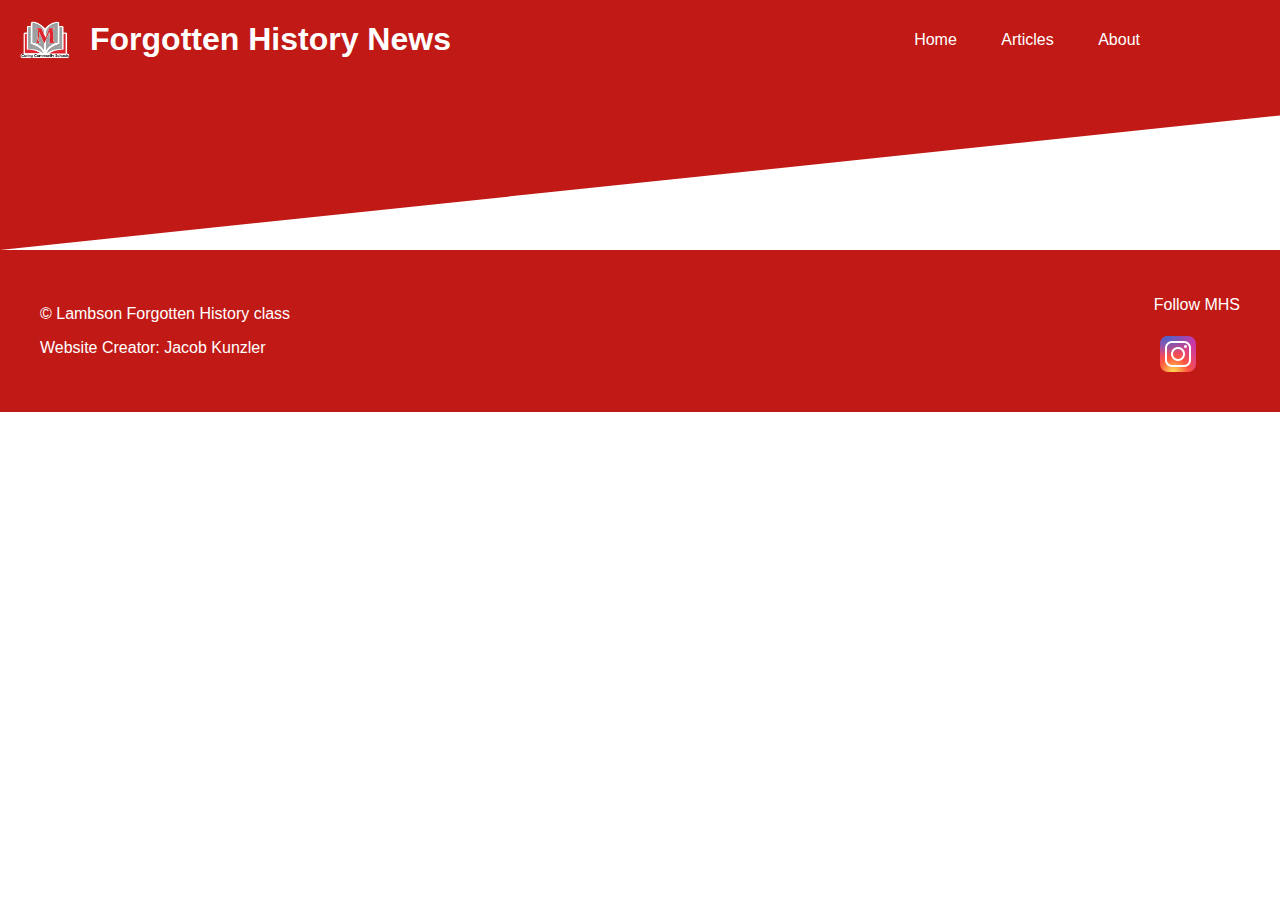
==== about.html @ 11c6d0f5 "updates" ====
<!DOCTYPE html>
<html lang="en">
<head>
    <meta charset="UTF-8">
    <meta http-equiv="X-UA-Compatible" content="IE=edge">
    <meta name="viewport" content="width=device-width, initial-scale=1.0">
    <title>ForgottenHistoryNews | Home</title>
    <link rel="stylesheet" href="styles.css">
</head>
<body>
    <header>
        <div class="header-left">
            <img class = "logo-img" src="images\logo.PNG" alt="Logo">
            <h1>Forgotten History News</h1>
        </div>
        <div class="header-right">
            <a href="index.html">Home</a>
            <a href="articles.html">Articles</a>
            <a href="about.html">About</a>
        </div>
    </header>
    <div class="skewed-header">
        <div class="skewed-section"></div>
        <h2>Home</h2>
    </div>
    <main>
        
    </main>
    <footer>
        <div class="footer-left">
            <p>&copy; Lambson Forgotten History class</p>
            <p>Website Creator: Jacob Kunzler</p>
        </div>
        <div class="footer-right">
            <p>Follow MHS</p>
            <a href="https://www.instagram.com/wearemadison321/?hl=en">
                <img src="images\icons8-instagram-48.png" alt="instagram icon">
            </a>
        </div>
    </footer>
</body>
</html>
---- styles.css ----
body{
    margin: 0;
    color: white;
    font-family: 'Kanit', sans-serif;
}
header {
    display: flex;
    align-items: center;
    justify-content: space-between;
    background-color: #C11A16;
}
.logo-img{
    width: 50px;
}
/* left header */
.header-left {
    padding-left: 20px;
    display: flex;
    align-items: center;
}
.header-left h1 {
    padding-left: 20px;
}
.header-left h2 {
    padding-left: 20px;
}
/* right header */
.header-right {
    padding-right: 120px;
}
.header-right a {
    text-decoration: none;
    text-align: center;
    color: white;
    padding: 0 20px;
    transition: 1s;
}
.header-right a:hover{
    letter-spacing: 1px;
    text-decoration: underline;
}
.skewed-header{
    position: relative;
    height: 170px;
    overflow: hidden;
}
.skewed-section{
    position: absolute;
    top: 0;
    bottom: 0; 
    right: 0;
    left: 0;
    transform: skewY(-6deg);
    background-color: #C11A16;
    transform-origin: top left;
}
.stadium{
    width: 80%;
    margin-top: -170px;
}
.img-container{
    display: flex;
    justify-content: center;
}

/* info sections */
.section-container{
    color: #000;
    display: flex;
    align-items: center;
    justify-content: space-evenly;
}
.section-left,.section-right{
    text-align: center;
    padding: 40px 50px;
    color: #000;
    background-color: #C11A16;
    border-radius: 15px;
    width: 12%;
}
.section-left a,.section-right a, h3{
    color: #fff;
    text-decoration: none;
}
.section-right p a {
    color: #C11A16;
}

.h60{
    height: 60px;
}

footer{
    background-color: #C11A16;
    padding: 30px 40px;
    display: flex;
    align-items: center;
    justify-content: space-between;
}
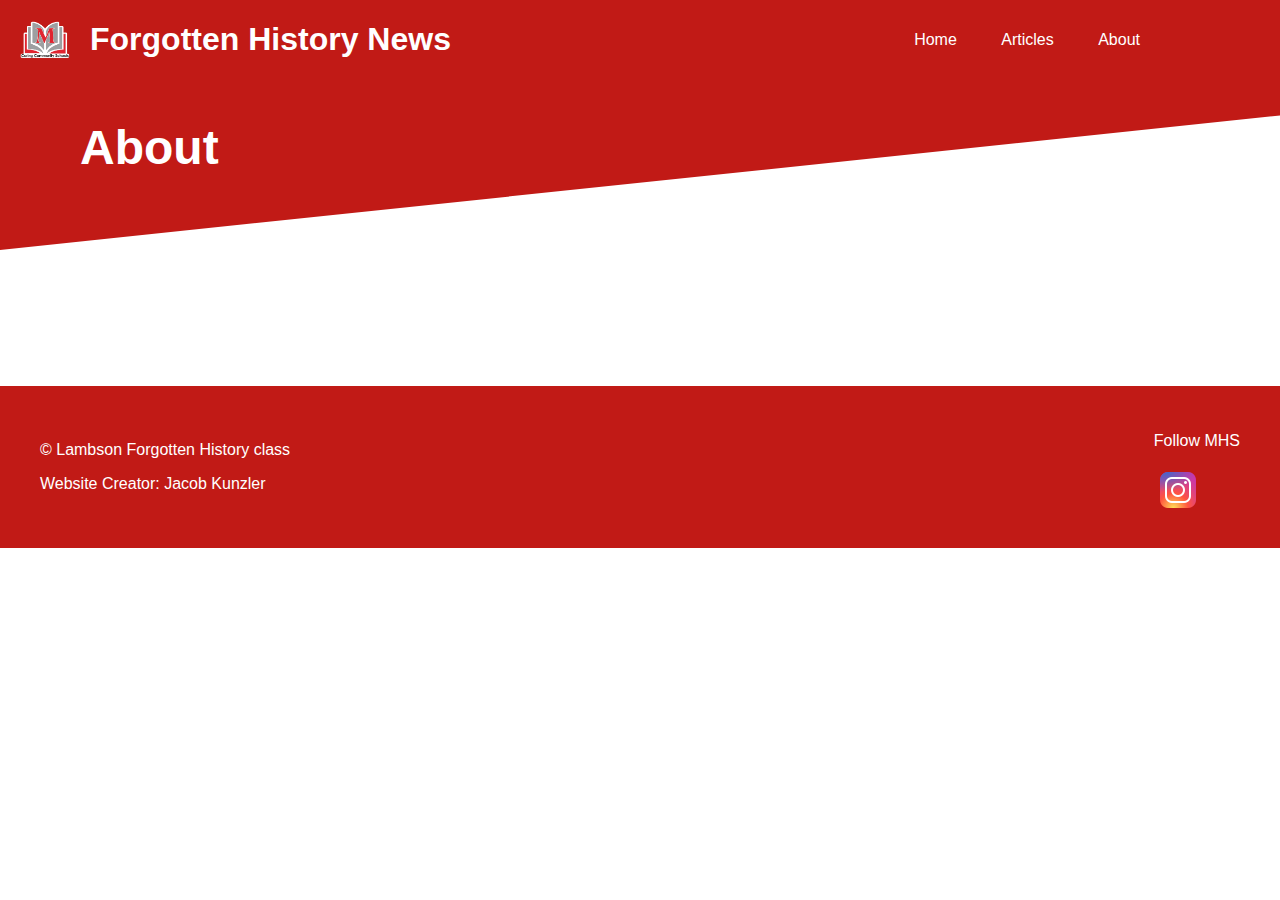
==== commit ce5b93db: "edits" ====
--- a/about.html
+++ b/about.html
@@ -21,10 +21,16 @@
     </header>
     <div class="skewed-header">
         <div class="skewed-section"></div>
-        <h2>Home</h2>
+        <div class="skewed-header-wrapper">
+            <h2>About</h2>
+        </div>
     </div>
     <main>
-        
+        <div class="h60"></div>
+
+        <p></p>
+
+        <div class="h60"></div>
     </main>
     <footer>
         <div class="footer-left">
--- a/styles.css
+++ b/styles.css
@@ -54,6 +54,12 @@
     background-color: #C11A16;
     transform-origin: top left;
 }
+.skewed-header > .skewed-header-wrapper {
+    position: absolute;
+    padding-left: 80px;
+    font-size: 2em;
+}
+
 .stadium{
     width: 80%;
     margin-top: -170px;
@@ -73,11 +79,19 @@
 .section-left,.section-right{
     text-align: center;
     padding: 40px 50px;
-    color: #000;
+    color: #fff;
     background-color: #C11A16;
     border-radius: 15px;
     width: 12%;
+    display: grid;
+
+    transition: 2s;
 }
+
+.section-left:hover, .section-right:hover{
+    letter-spacing: 0.35px;
+}
+
 .section-left a,.section-right a, h3{
     color: #fff;
     text-decoration: none;
@@ -86,10 +100,43 @@
     color: #C11A16;
 }
 
+.material-symbols-outlined{
+    color: #fff;
+    font-size: 40px;
+    margin-bottom: 10px;
+}
+
 .h60{
     height: 60px;
 }
 
+/* Articles CSS */
+.article-section{
+    display: flex;
+    justify-content: center;
+    align-items: center;
+    padding-top: 30px;
+}
+.article-wrapper{
+    display: flex;
+    justify-content: space-between;
+    align-items: center;
+    color: #000;
+    border: solid 2px #000;
+    border-radius: 10px;
+    padding: 10px 30px;
+    width: 50%;
+    background-color: lightgray;
+}
+.article-wrapper-left h1 a{
+    color: #000;
+}
+
+
+
+
+
+/* footer CSS */
 footer{
     background-color: #C11A16;
     padding: 30px 40px;
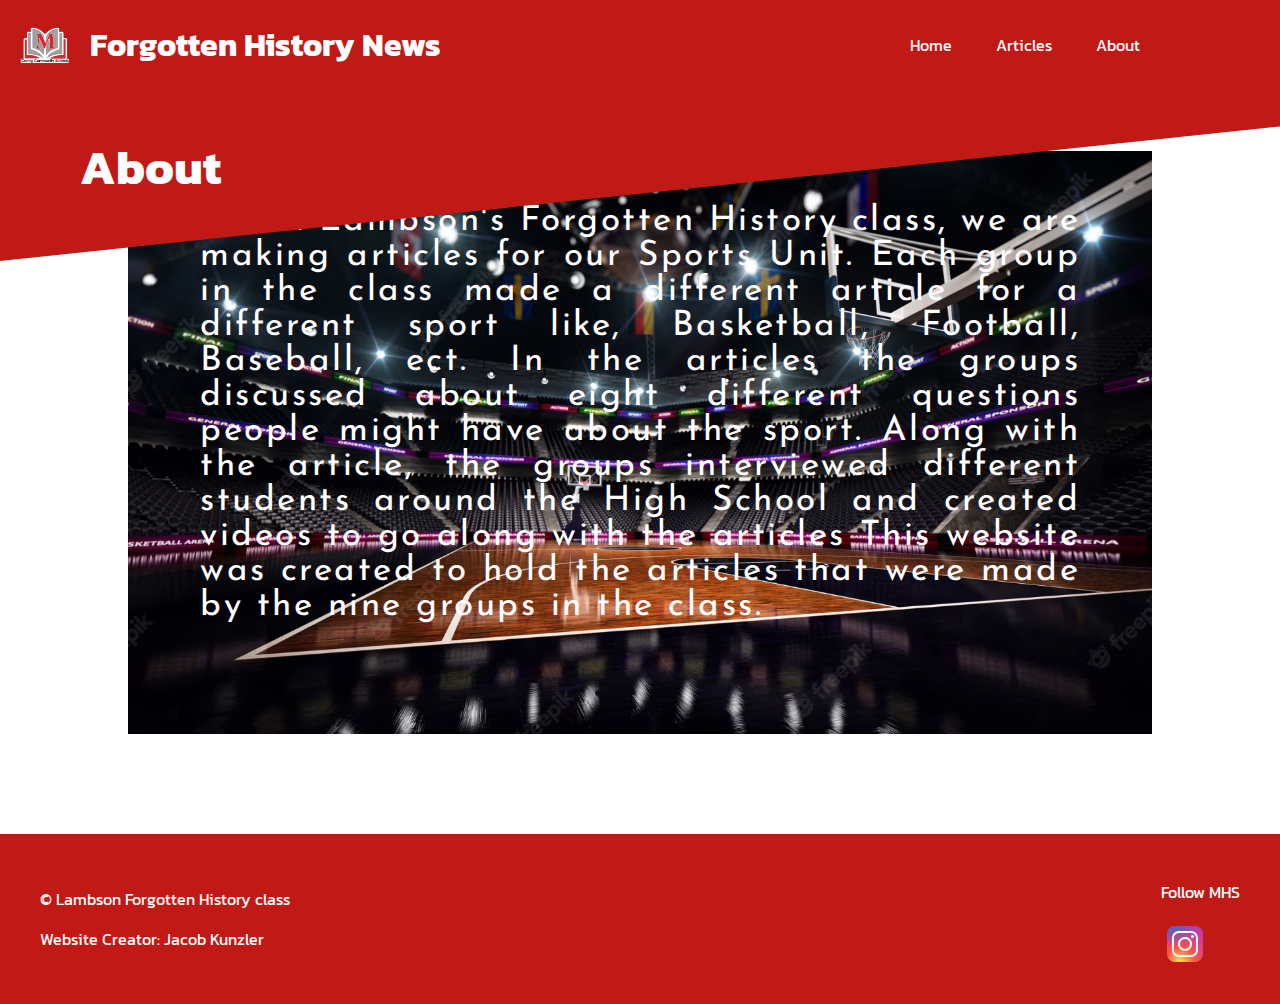
==== commit 62b480cd: "updates" ====
--- a/about.html
+++ b/about.html
@@ -4,8 +4,14 @@
     <meta charset="UTF-8">
     <meta http-equiv="X-UA-Compatible" content="IE=edge">
     <meta name="viewport" content="width=device-width, initial-scale=1.0">
-    <title>ForgottenHistoryNews | Home</title>
+    <title>ForgottenHistoryNews | About</title>
     <link rel="stylesheet" href="styles.css">
+    <link rel="preconnect" href="https://fonts.googleapis.com">
+    <link rel="preconnect" href="https://fonts.gstatic.com" crossorigin>
+    <link href="https://fonts.googleapis.com/css2?family=Kanit&display=swap" rel="stylesheet">
+    <link rel="preconnect" href="https://fonts.googleapis.com">
+    <link rel="preconnect" href="https://fonts.gstatic.com" crossorigin>
+    <link href="https://fonts.googleapis.com/css2?family=Josefin+Sans&display=swap" rel="stylesheet">
 </head>
 <body>
     <header>
@@ -27,8 +33,19 @@
     </div>
     <main>
         <div class="h60"></div>
-
-        <p></p>
+        <div class = "img-container">
+            <img class="stadium" src="images\C.PNG" alt="football stadium">
+        </div>
+        <div class="about-text-container">
+            <p>
+                In Mr. Lambson's Forgotten History class, we are making articles for our Sports Unit. Each
+                group in the class made a different article for a different sport like, Basketball, Football,
+                Baseball, ect. In the articles the groups discussed about eight different questions people might have
+                about the sport. Along with the article, the groups interviewed different students around the
+                High School and created videos to go along with the articles This website was created to hold
+                the articles that were made by the nine groups in the class.
+            </p>
+        </div>
 
         <div class="h60"></div>
     </main>
--- a/styles.css
+++ b/styles.css
@@ -115,7 +115,7 @@
     display: flex;
     justify-content: center;
     align-items: center;
-    padding-top: 30px;
+    margin-top: 8px;
 }
 .article-wrapper{
     display: flex;
@@ -123,18 +123,37 @@
     align-items: center;
     color: #000;
     border: solid 2px #000;
-    border-radius: 10px;
     padding: 10px 30px;
-    width: 50%;
-    background-color: lightgray;
+    width: 80%;
 }
 .article-wrapper-left h1 a{
     color: #000;
 }
 
-
-
-
+.iframe-section{
+    display: flex;
+    justify-content: center;
+}
+.article-container{
+    padding: 20px 200px;
+}
+.article-container p{
+    color: #000;
+    letter-spacing: 0.5px;
+    font-family: 'Josefin Sans', sans-serif;
+    font-size: 25px;
+}
+.about-text-container{
+    padding: 20px 200px;
+}
+.about-text-container p{
+    color: #fff;
+    letter-spacing: 2.5px;
+    font-family: 'Josefin Sans', sans-serif;
+    font-size: 35px;
+    text-align: justify;
+    margin-top: -550px;
+}
 
 /* footer CSS */
 footer{
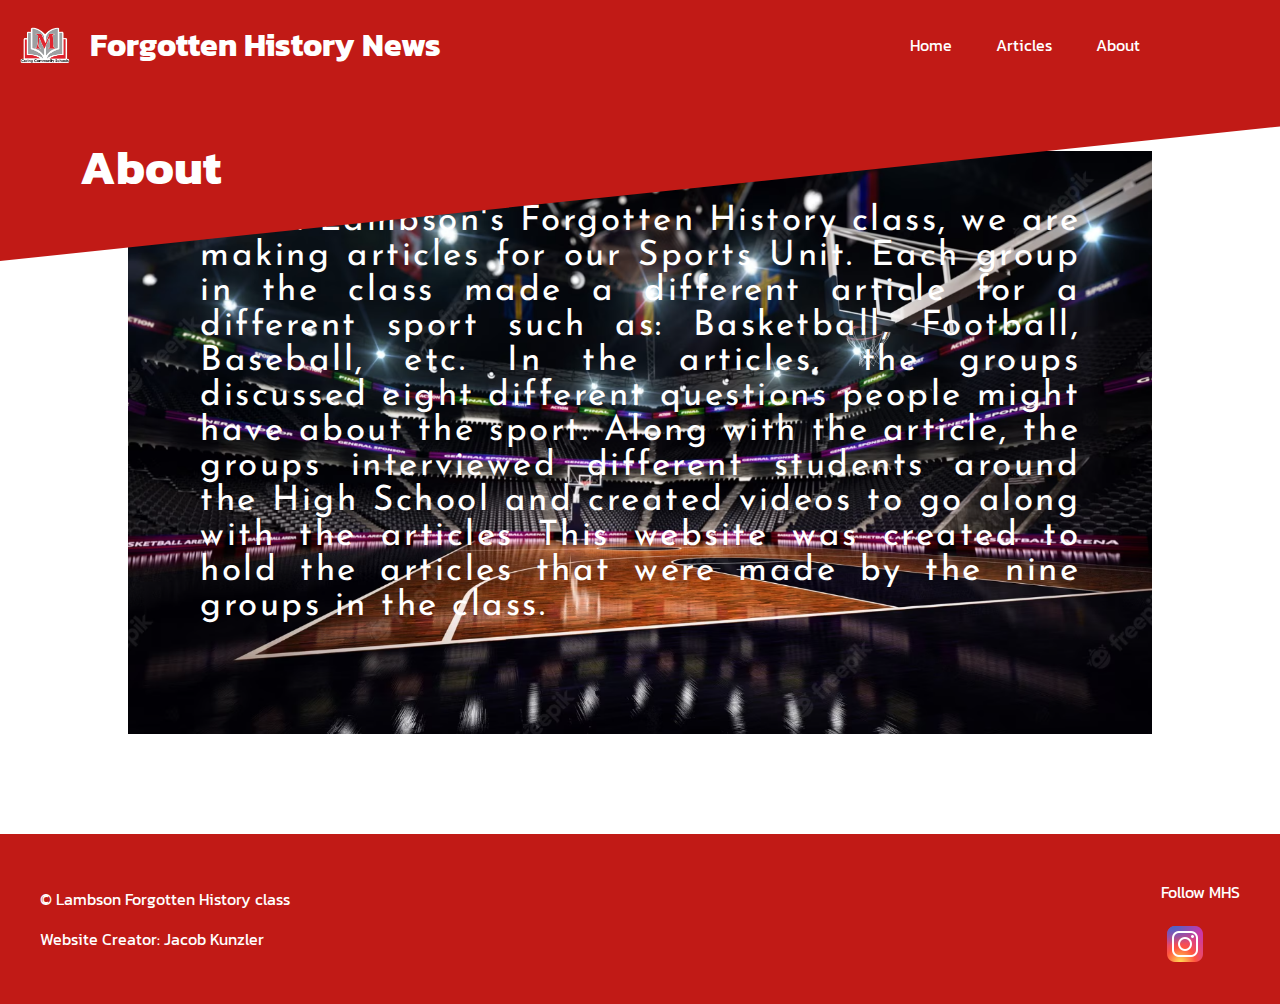
==== commit bf2abe44: "updates" ====
--- a/about.html
+++ b/about.html
@@ -34,13 +34,13 @@
     <main>
         <div class="h60"></div>
         <div class = "img-container">
-            <img class="stadium" src="images\C.PNG" alt="football stadium">
+            <img class="stadiums" src="images\C.PNG" alt="football stadium">
         </div>
         <div class="about-text-container">
             <p>
                 In Mr. Lambson's Forgotten History class, we are making articles for our Sports Unit. Each
-                group in the class made a different article for a different sport like, Basketball, Football,
-                Baseball, ect. In the articles the groups discussed about eight different questions people might have
+                group in the class made a different article for a different sport such as: Basketball, Football,
+                Baseball, etc. In the articles, the groups discussed eight different questions people might have
                 about the sport. Along with the article, the groups interviewed different students around the
                 High School and created videos to go along with the articles This website was created to hold
                 the articles that were made by the nine groups in the class.
@@ -56,7 +56,7 @@
         </div>
         <div class="footer-right">
             <p>Follow MHS</p>
-            <a href="https://www.instagram.com/wearemadison321/?hl=en">
+            <a href="https://www.instagram.com/wearemadison321/?hl=en" target="_blank">
                 <img src="images\icons8-instagram-48.png" alt="instagram icon">
             </a>
         </div>
--- a/styles.css
+++ b/styles.css
@@ -154,6 +154,10 @@
     text-align: justify;
     margin-top: -550px;
 }
+.stadiums{
+    width: 80%;
+    margin-top: -170px;
+}
 
 /* footer CSS */
 footer{
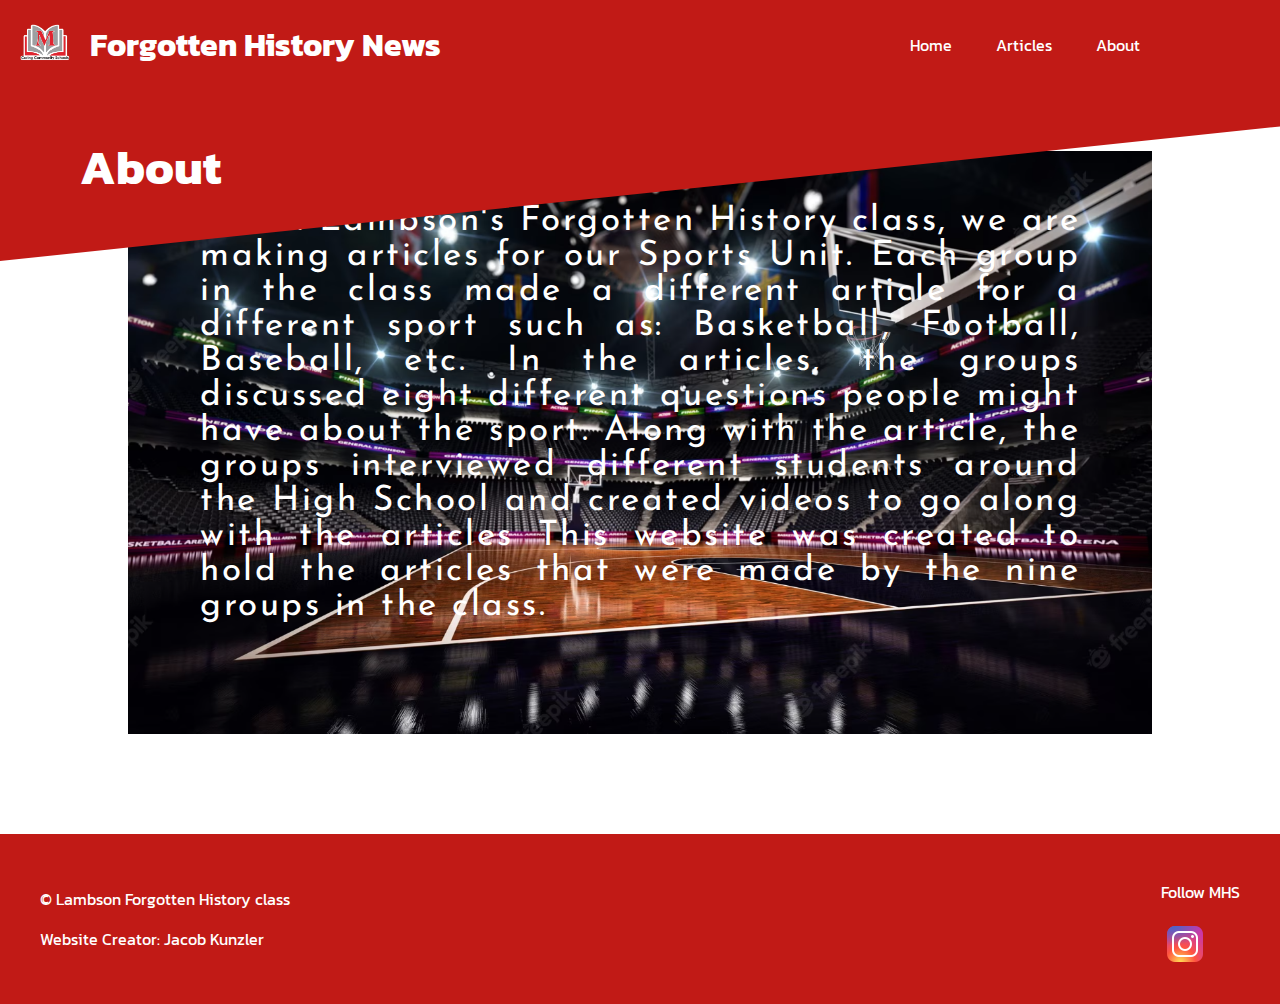
==== commit dc402204: "updates" ====
--- a/about.html
+++ b/about.html
@@ -16,7 +16,7 @@
 <body>
     <header>
         <div class="header-left">
-            <img class = "logo-img" src="images\logo.PNG" alt="Logo">
+            <a href="index.html"><img class = "logo-img" src="images\logo.PNG" alt="Logo"></a>
             <h1>Forgotten History News</h1>
         </div>
         <div class="header-right">
@@ -61,5 +61,6 @@
             </a>
         </div>
     </footer>
+    
 </body>
 </html>--- a/styles.css
+++ b/styles.css
@@ -1,5 +1,6 @@
 body{
     margin: 0;
+    font-size: 1em;
     color: white;
     font-family: 'Kanit', sans-serif;
 }
@@ -32,12 +33,13 @@
     text-decoration: none;
     text-align: center;
     color: white;
-    padding: 0 20px;
+    padding: 10px 20px;
     transition: 1s;
 }
 .header-right a:hover{
     letter-spacing: 1px;
     text-decoration: underline;
+    background-color: #c11A;
 }
 .skewed-header{
     position: relative;
@@ -90,6 +92,7 @@
 
 .section-left:hover, .section-right:hover{
     letter-spacing: 0.35px;
+    border-radius: 25px;
 }
 
 .section-left a,.section-right a, h3{
@@ -129,19 +132,35 @@
 .article-wrapper-left h1 a{
     color: #000;
 }
+.article-wrapper-left{
+    display: flex;
+    justify-content: center;
+    align-items: center;
+}
+.article-left-left{
+    padding-right: 20px;
+}
+.article-img{
+    width: 100px;
+}
+
+
 
 .iframe-section{
     display: flex;
     justify-content: center;
 }
 .article-container{
-    padding: 20px 200px;
+    padding: 40px 200px;
+    color: #000;
 }
 .article-container p{
     color: #000;
     letter-spacing: 0.5px;
     font-family: 'Josefin Sans', sans-serif;
     font-size: 25px;
+    font-family: 'Signika Negative', sans-serif;
+    line-height: 1.4em;
 }
 .about-text-container{
     padding: 20px 200px;
@@ -154,6 +173,17 @@
     text-align: justify;
     margin-top: -550px;
 }
+
+.article-text-header{
+    text-decoration: underline;
+}
+.article-container h1{
+    text-align: center;
+}
+.works-cited{
+    font-size: 15px !important;
+}
+
 .stadiums{
     width: 80%;
     margin-top: -170px;
@@ -166,4 +196,14 @@
     display: flex;
     align-items: center;
     justify-content: space-between;
+}
+
+@media screen and (min-width: 480px) {
+    .stadium{
+        width: 90%;
+        margin-top: -100px;
+    }
+    body{
+        /* font-size: 0.7em; */
+    }
 }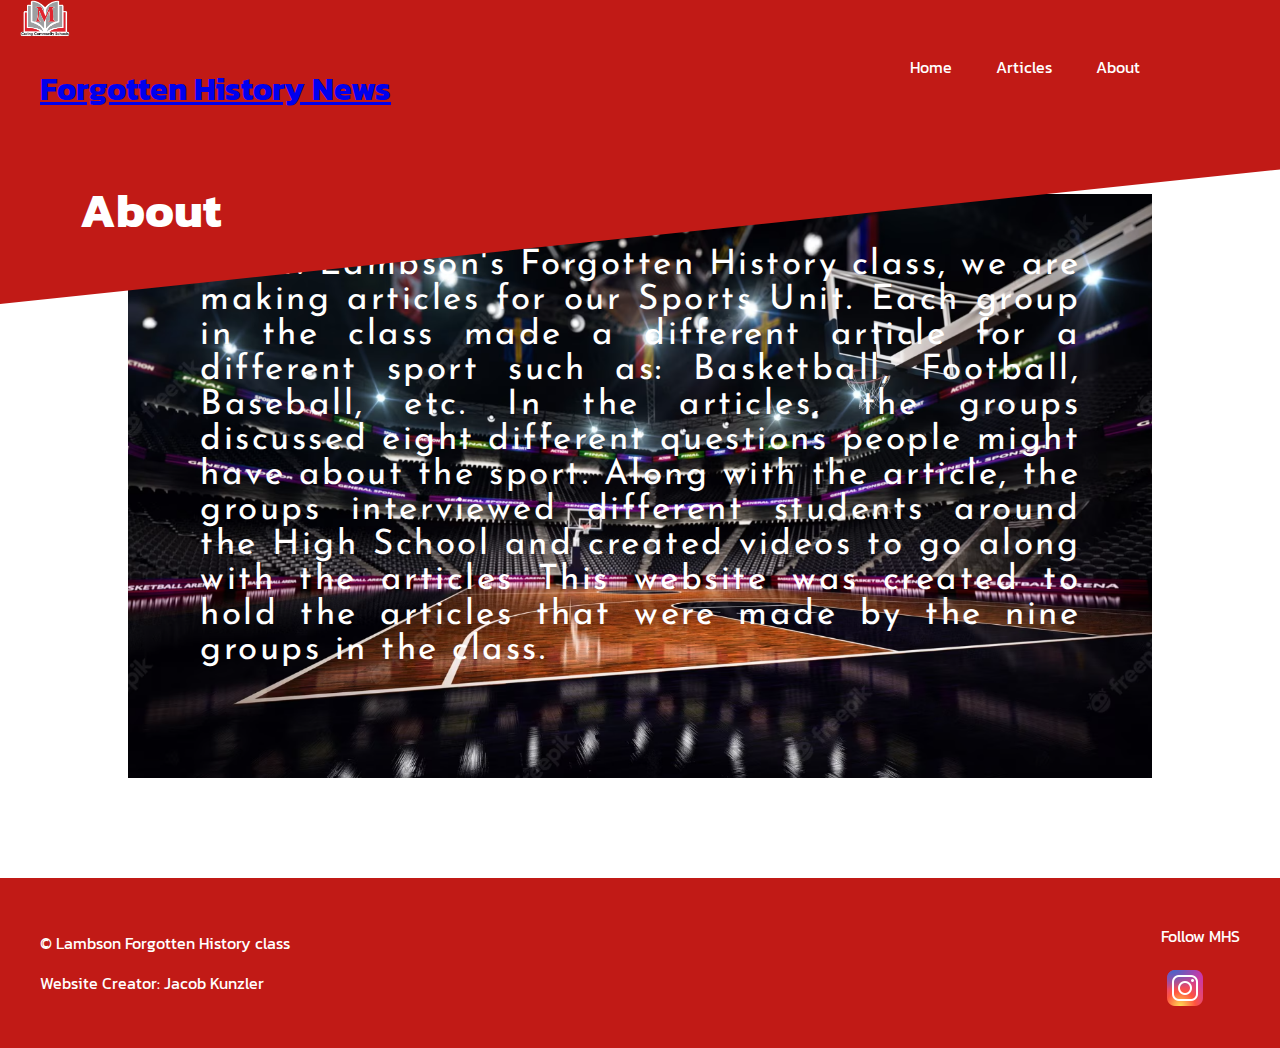
==== commit e0f47710: "update" ====
--- a/about.html
+++ b/about.html
@@ -16,8 +16,8 @@
 <body>
     <header>
         <div class="header-left">
-            <a href="index.html"><img class = "logo-img" src="images\logo.PNG" alt="Logo"></a>
-            <h1>Forgotten History News</h1>
+            <a href="index.html"><img class = "logo-img" src="images\logo.PNG" alt="Logo">
+            <h1>Forgotten History News</h1></a>
         </div>
         <div class="header-right">
             <a href="index.html">Home</a>
--- a/styles.css
+++ b/styles.css
@@ -200,10 +200,10 @@
 
 @media screen and (min-width: 480px) {
     .stadium{
-        width: 90%;
+        width: 80%;
         margin-top: -100px;
     }
-    body{
+    /* body{
         /* font-size: 0.7em; */
-    }
+    /* } */
 }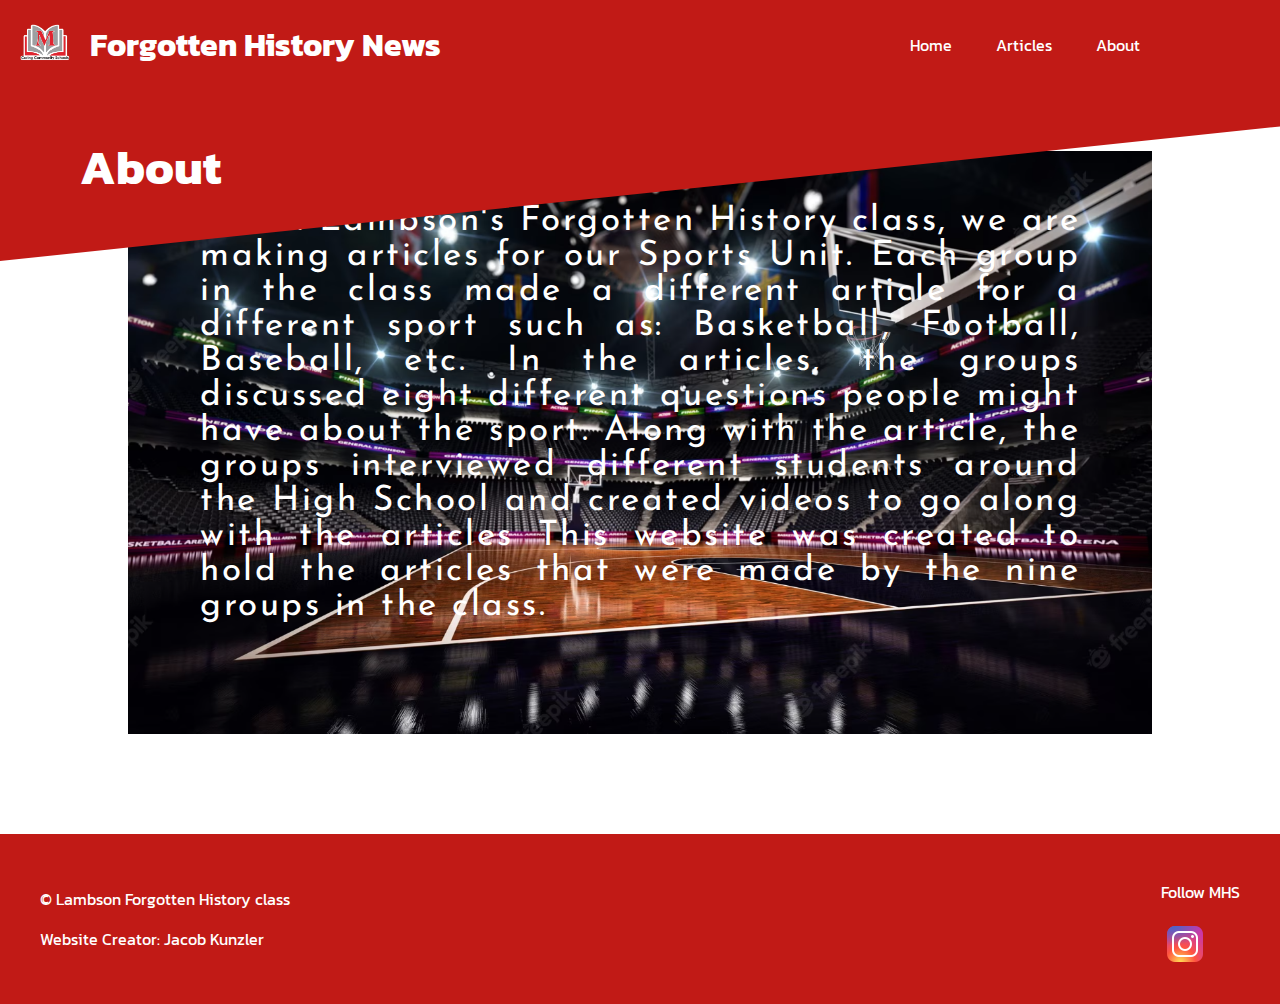
==== commit 8c81f1fd: "updaTES" ====
--- a/about.html
+++ b/about.html
@@ -16,8 +16,8 @@
 <body>
     <header>
         <div class="header-left">
-            <a href="index.html"><img class = "logo-img" src="images\logo.PNG" alt="Logo">
-            <h1>Forgotten History News</h1></a>
+            <a href="index.html"><img class = "logo-img" src="images\logo.PNG" alt="Logo"></a>
+            <h1>Forgotten History News</h1>
         </div>
         <div class="header-right">
             <a href="index.html">Home</a>
